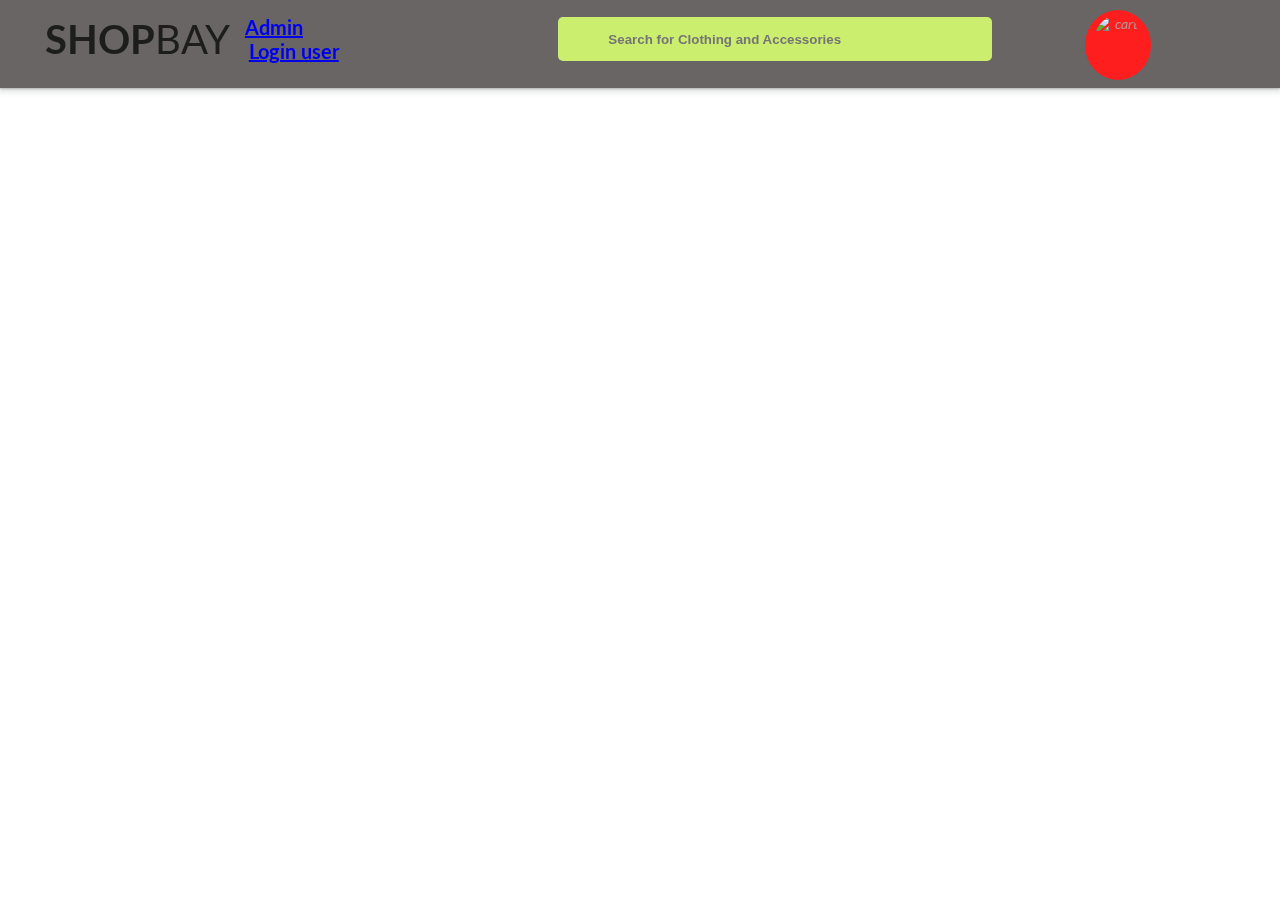
==== header.html @ e7c53ff8 "Add files via upload" ====
<!DOCTYPE html>
<html lang="en">
<head>
    <meta charset="UTF-8">
    <meta name="viewport" content="width=device-width, initial-scale=1.0">
    <meta http-equiv="X-UA-Compatible" content="ie=edge">
    <title> HEADER | E-COMMERCE WEBSITE BY SK </title>
    <!-- favicon -->
    <link rel="icon" href="https://img.freepik.com/premium-vector/sk-logo-design_705304-207.jpg?w=740" type="image/gif" sizes="16x16">
    <!-- EXTERNAL LINKS -->
    <link rel="stylesheet" href="header.css">
    <script src="https://kit.fontawesome.com/4a3b1f73a2.js"></script>
    <link href="https://fonts.googleapis.com/css?family=Lato&display=swap" rel="stylesheet">
</head>
<body>
    
    <header>
        <section>
            <!-- MAIN CONTAINER -->
            <div id="container">
                <!-- SHOP NAME -->
                <div id="shopName"><a href="index.html"> <b>SHOP</b>BAY </a></div>
                    <!-- COLLCETIONS ON WEBSITE -->
                    <div id="login-container">
                        <div id="admin" style="font: black"><a href="admin.html"> Admin </a></style></div>
                        <div id="login"><a href="login.html"> Login user </a></div>
                    </div>
                    <!-- SEARCH SECTION -->
                    <div id="search">
                        <i class="fas fa-search search"></i>
                        <input type="text" id="input" name="searchBox" placeholder="Search for Clothing and Accessories">
                    </div>
                    <!-- USER SECTION (CART AND USER ICON) -->
                    <div id="user">
                        <a href="cart.html"> <i class="fas fa-shopping-cart addedToCart">
                            <img src="https://cdn-icons-png.freepik.com/256/8777/8777979.png?ga=GA1.1.1255488548.1734162534&semt=ais_hybrid" alt="cart" <div id="badge" style="width: 50px; height: 60px"> 0 </div></i></a>
                        <a href="#"> <i class="fas fa-user-circle userIcon"></i> </a>
                    </div>
            </div>

        </section>
    </header>

</body>
</html>
---- header.css ----
body
{
    margin: 0;
}
#badge
{
    position: absolute;
    background-color: rgb(255, 30, 30);
    color: rgb(184, 150, 150);
    border-radius: 50%;
    padding: 5px 8px;
    font-size: 14px;
    top: 10px;
    right:158px;
}
#container
{
    background-color: rgb(105, 101, 101);
    margin: auto;
    text-align: center;
    width: 100%;
    display: grid;
    grid-gap: 10px;
    grid-template-columns: 1.5fr 1.5fr 5fr 1fr;
    font-family: 'Lato', sans-serif;
    z-index: 1;
    justify-content: space-between;
    align-items: center;
    padding: 15px 40px;
    box-sizing: border-box;
    position: fixed;
    box-shadow: 0 1px 2px 0 rgba(60, 64, 67, 0.302), 0 2px 6px 2px rgba(60, 64, 67, 0.149); 
}
#shopName 
{
    font-size: 40px; 
    font-family: 'Lato', sans-serif;
}
#shopName a
{
    text-decoration: none;
    color: rgb(29, 29, 29);
}

#shopName > b
{
    font-weight: 900;
    font: black;
}


#admin
{
    font-size: 20px;
    font-weight: bold;
    display: grid;
    grid-template-columns: 0.1fr 0.1fr;
    font: black;
}

#login
{
    font-size: 20px;
    font-weight: bold;
    display: grid;
    grid-template-columns: 6fr 6fr;
    font:  black;
}

.search
{
    padding: 14px;
    /* color: gray; */
    color: rgb(122, 98, 98);
    min-width: 25px;
    text-align: center;
    position: absolute;
}

.addedToCart
{
    font-size: 1.5em;
    margin-right: 25px;
}
#user
{
    display: flex;
    /* float: right; */
    align-items: center;
}

.userIcon
{
    font-size: 45px;
}
#input 
{
    width: 35em;
    height: 3em;
    padding: 2px 50px;
    background-color: rgb(204, 238, 111);
    border: none;
    border-radius: 5px;
}
#input::placeholder
{
    font-weight: bold;
}
#input:focus
{
    outline: none;
}
#user a
{
    color: rgb(29, 29, 29)
}

/* ----------------------------- MEDIA QUERY --------------------------- */

@media(max-width: 1300px)
{
    #collection
    {
        font-size: 13px;
    }
    #input 
    {
        width: 25em;
    }
}
@media(max-width: 1212px)
{
    #collection
    {
        font-size: 13px;
    }
    #input 
    {
        width: 20em;
    }
    .addedToCart
    {
        font-size: 1.5em;
        margin: 10px 20px;
    }
}

@media(max-width: 1090px)
{
    #container
    {
        display: grid;
        grid-template-columns: 1fr 2fr 0.5fr;
    }
    #search
    {
        display: none;
    }
}
@media(max-width: 750px)
{
    #shopName
    {
        font-size: 28px;
    }
    #collection
    {
        font-size: 12px;
    }
    .userIcon
    {
        font-size: 35px;
    }
    .addedToCart
    {
        font-size: 1.2em;
        margin: 10px 20px;
    }
}

@media(max-width: 650px)
{
    #shopName
    {
        font-size: 24px;
    }
    #collection
    {
        font-size: 10px;
    }
    .userIcon
    {
        font-size: 30px;
    }
}
@media(max-width: 550px)
{
    #container 
    {
        padding: 20px 25px;
    }
}

/* badge media */

@media(max-width: 1480px)
{
    #badge
    {
        right:150px;
    }
}
@media(max-width: 1426px)
{
    #badge
    {
        right:142px;
    }
}
@media(max-width: 1360px)
{
    #badge
    {
        right:136px;
    }
}
@media(max-width: 1320px)
{
    #badge
    {
        right:129px;
    }
}
@media(max-width: 1259px)
{
    #badge
    {
        right:119px;
    }
}
@media(max-width: 1212px)
{
    #badge
    {
        right: 96px;
    }
}
@media(max-width: 1155px)
{
    #badge
    {
        right: 87px;
    }
}
@media(max-width: 1090px)
{
    #badge
    {
        right: 119px;
    }
}
@media(max-width: 1030px)
{
    #badge
    {
        right: 109px;
    }
}
@media(max-width: 970px)
{
    #badge
    {
        right: 100px;
    }
}
@media(max-width: 910px)
{
    #badge
    {
        right: 94px;
    }
}
@media(max-width: 850px)
{
    #badge
    {
        right: 87px;
    }
}
@media(max-width: 750px)
{
    #badge
    {
        right: 87px;
        padding: 3px 6px;
        font-size: 12px;
        top: 12px;
    }
}
@media(max-width: 650px)
{
    #badge
    {
        right: 78px;
    }
}
@media(max-width: 550px)
{
    #badge
    {
        right: 62px;
        top: 18px;
    }
}
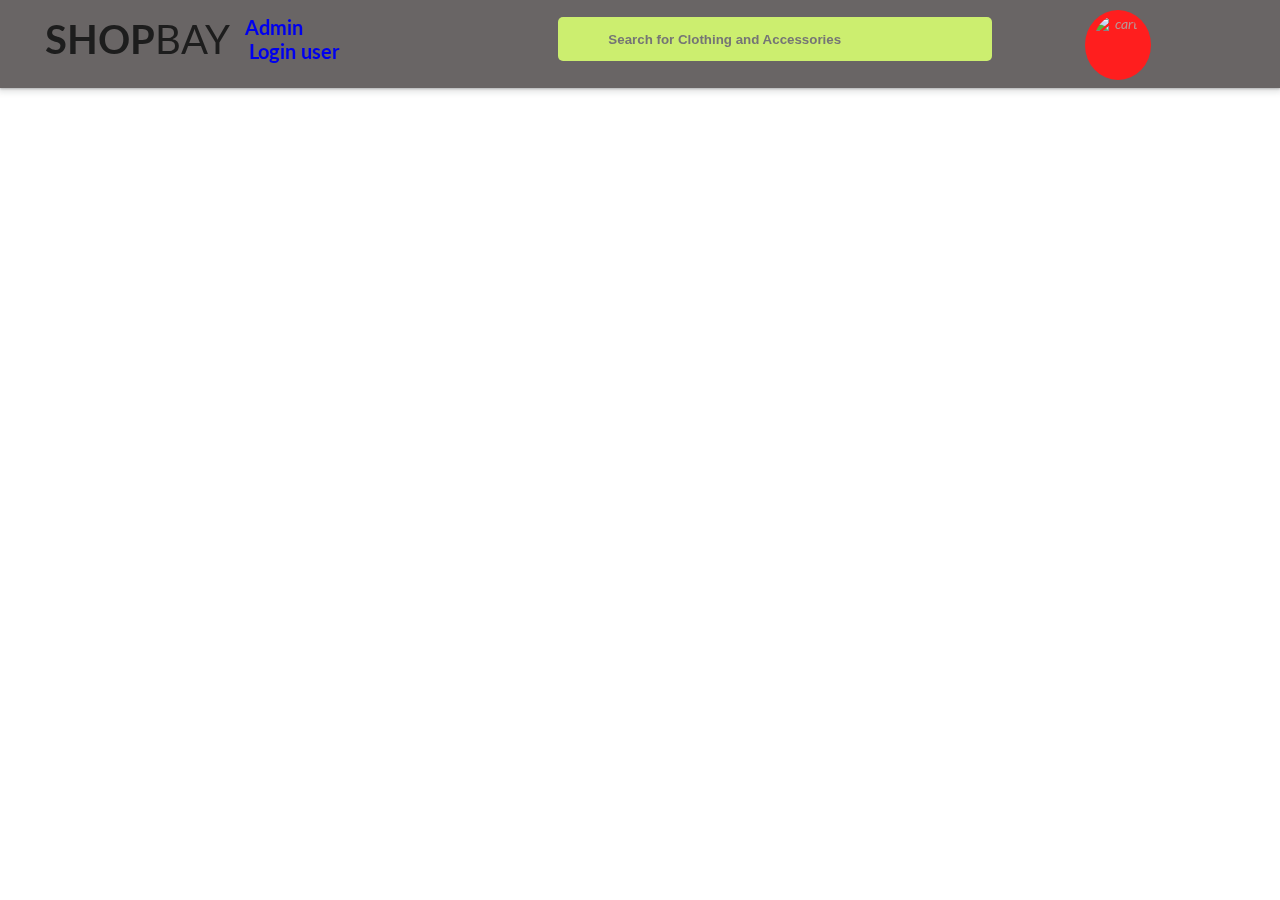
==== commit 593fdce3: "header.html" ====
--- a/header.html
+++ b/header.html
@@ -22,8 +22,8 @@
                 <div id="shopName"><a href="index.html"> <b>SHOP</b>BAY </a></div>
                     <!-- COLLCETIONS ON WEBSITE -->
                     <div id="login-container">
-                        <div id="admin" style="font: black"><a href="admin.html"> Admin </a></style></div>
-                        <div id="login"><a href="login.html"> Login user </a></div>
+                        <div id="admin"><a href="admin.html" style="font: black;text-decoration: none;"> Admin </a></style></div>
+                        <div id="login"><a href="login.html" style="font: black;text-decoration: none;"> Login user </a></style></div>
                     </div>
                     <!-- SEARCH SECTION -->
                     <div id="search">
@@ -42,4 +42,4 @@
     </header>
 
 </body>
-</html>+</html>
